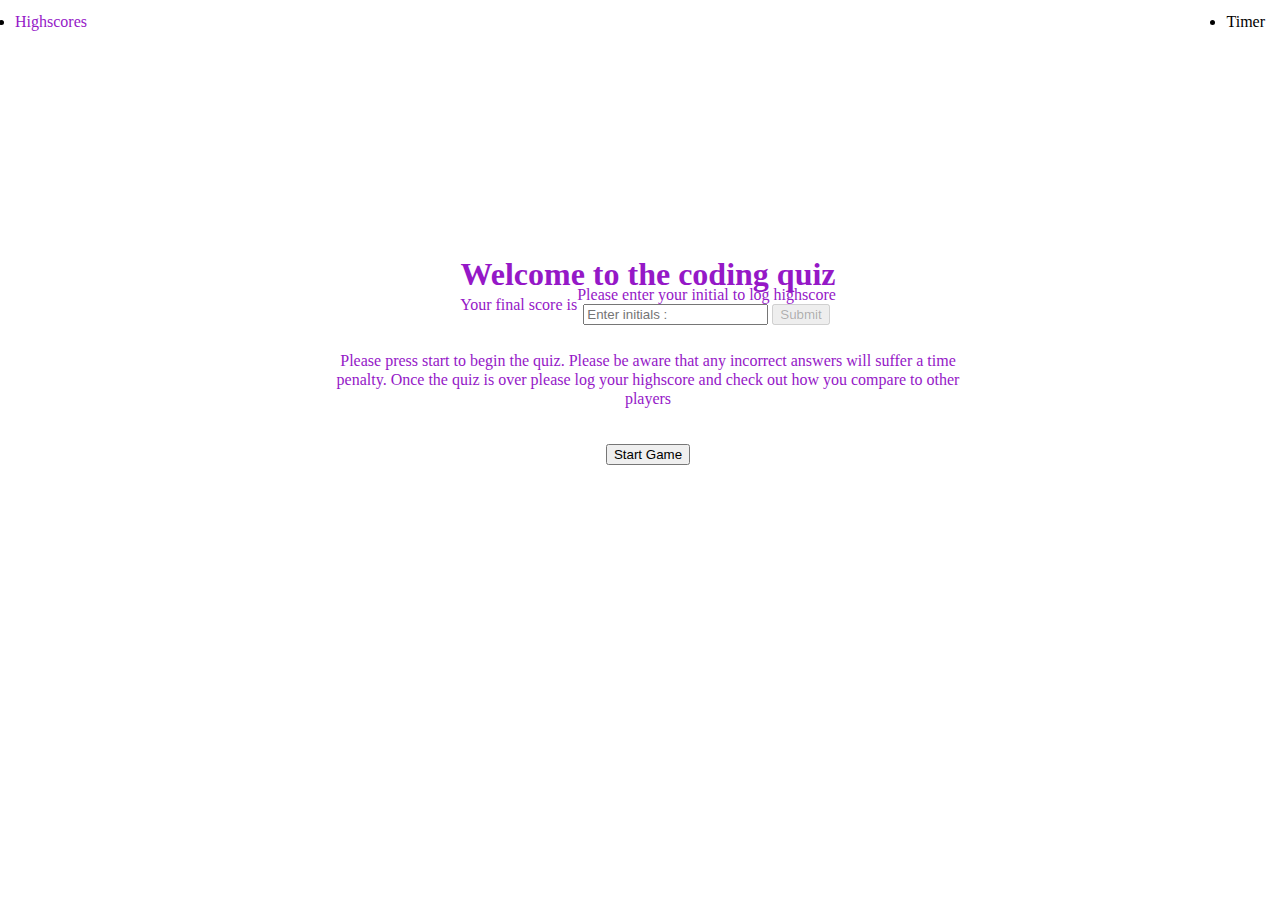
==== index.html @ d579f2b8 "intial commit" ====
<!DOCTYPE html>
<html lang="en">
<head>
    <meta charset="UTF-8">
    <meta http-equiv="X-UA-Compatible" content="IE=edge">
    <meta name="viewport" content="width=device-width, initial-scale=1.0">
    <title>Coding Quiz Project</title>
    <link rel="stylesheet" href="style.css">
</head>
<body>

    <header>
        <nav>
            <ul class="nav">
                <li><a href="highScore.html">Highscores</a></li>
                <li id="timer">Timer</li>
            </ul>
        </nav>
    </header>

    <main>
        <div class="intro" id="introPage">
            <h1>Welcome to the coding quiz</h1>
            <p>Please press start to begin the quiz. Please be aware that any incorrect answers will suffer a time penalty. Once the quiz is over please log your highscore and check out how you compare to other players</p>
            <button type="button" id="startButton">Start Game</button>
        </div>
        <div class="container" id="qAndAns">
            <div id="questions">
                Question
            </div>
            <div id="answers" class="button-grid"> 
                <button type="button" class="chosenAnswer" data-number="1">Answer 1</button>
                <button type="button" class="chosenAnswer" data-number="2">Answer 2</button>
                <button type="button" class="chosenAnswer" data-number="3">Answer 3</button>
                <button type="button" class="chosenAnswer" data-number="4">Answer 4</button>
            </div>
            <div>
                <p id="correct">Last answer was correct!</p>
                <p id="incorrect">Last answer was incorrect!</p>
            </div>
        </div>
        <div class="container" id="hSContainer">
            <p>Your final score is <span id="final"></span></p>
            <form>
                <label for="initilas">Please enter your initial to log highscore</label><br>
                <input type="text" id="intials" name="initials" placeholder="Enter initials :">
                <button id="submit" disabled>Submit</a></button>
            </form>
        </div>
    </main>

    <script src="JS/script.js"></script>
</body>
</html>
---- style.css ----
main {
    display: flex;
    justify-content: center;
    align-items: center;
    width: 100vw;
    text-align: center;
    color: rgb(149, 24, 199);
}

ul a {
    text-decoration: none;
    color: rgb(149, 24, 199);
}



ul a:visited {
    text-decoration: none;
    color: rgb(149, 24, 199);
}

.intro {
    display: flex;
    width: 50vw;
    flex-wrap: wrap;
    align-items: center;
    justify-content: center;
    position: absolute;
    top: 25%;
    padding: 10px;
}

.intro p {
    padding: 20px 0 20px 0;
    line-height: 1.2;
}

.container {
    display: flex;
    width: 50vw;
    flex-wrap: wrap;
    align-items: center;
    justify-content: center;
    position: absolute;
    top: 30%;
    padding: 10px;
}

.button-grid {
    display: grid;
    grid-template-columns: repeat(2, auto);
    gap: 10px;
    margin: 20px 0;
}

.nav {
    display: flex;
    justify-content: space-between;
    padding: 5px;
    margin: 2px;
}


#qAndAns {
    display: none;
}

#highScoresContainer {
    display: none;
}

#correct {
    display: none;
}

#incorrect {
    display: none;
}

/* highscore page styling below */
div a {
    text-decoration: none;
    color: rgb(105, 34, 163);
}

div a:visited {
    text-decoration: none;
    color: rgb(105, 34, 163);
}

ol {
    padding: 10px;
}

ol li {
    padding: 3px;
    font-size: 18px;
}

.highStyle {
    display: flex;
    flex-wrap: wrap;
    align-items: center;
    justify-content: center;
    position: absolute;
    top: 25%;
    flex-direction: column;
    padding: 10px;
}

.highStyle h1 {
    padding: 10px;
    color: rgb(149, 24, 199);
}
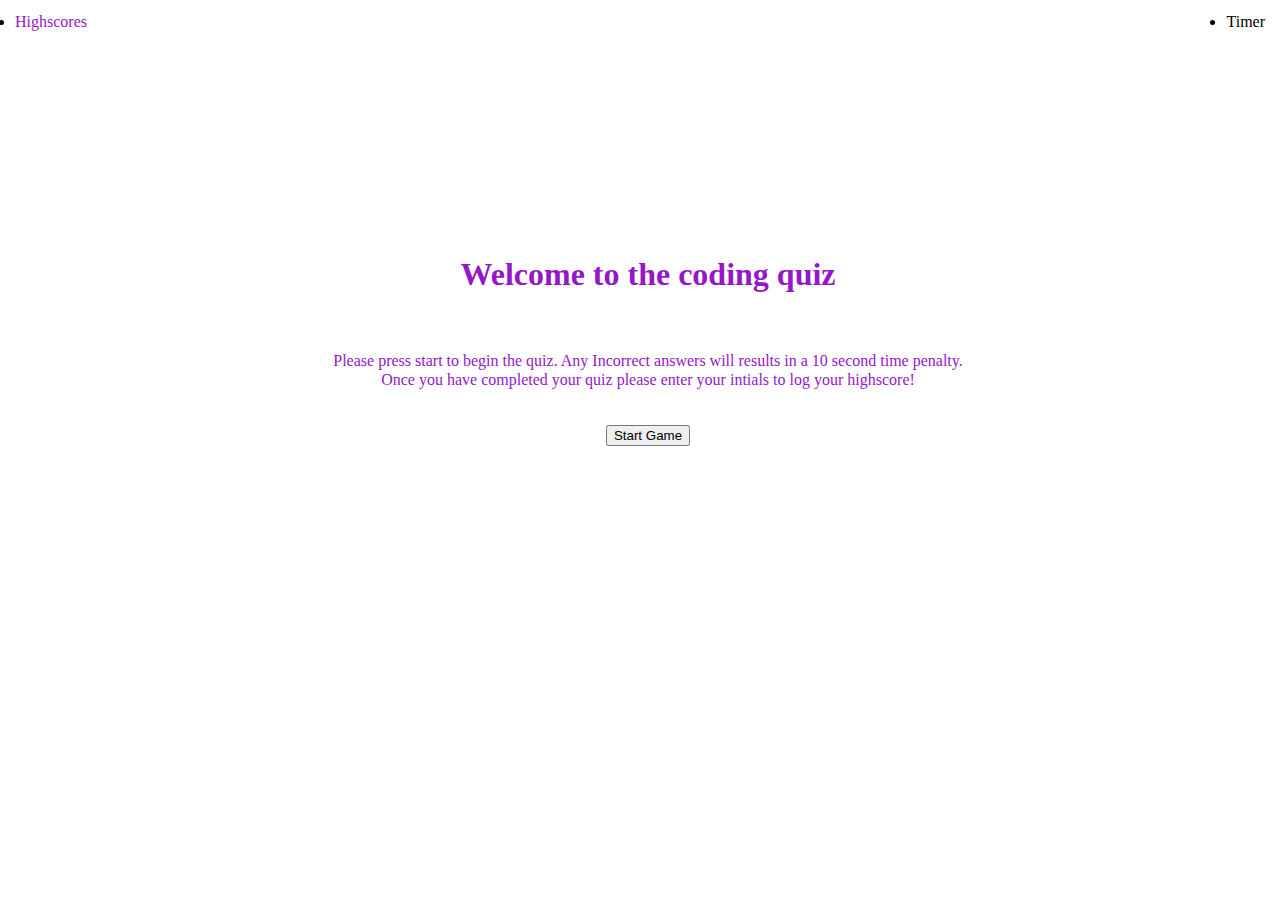
==== commit 4379a5f5: "need questions to show on page, showing on the console log fine" ====
--- a/index.html
+++ b/index.html
@@ -23,7 +23,7 @@
     <main>
         <div class="intro" id="introPage">
             <h1>Welcome to the coding quiz</h1>
-            <p>Please press start to begin the quiz. Please be aware that any incorrect answers will suffer a time penalty. Once the quiz is over please log your highscore and check out how you compare to other players</p>
+            <p>Please press start to begin the quiz. Any Incorrect answers will results in a 10 second time penalty. Once you have completed your quiz please enter your intials to log your highscore!</p>
             <button type="button" id="startButton">Start Game</button>
         </div>
         <div class="container" id="qAndAns">
@@ -44,7 +44,7 @@
         <div class="container" id="hSContainer">
             <p>Your final score is <span id="final"></span></p>
             <form>
-                <label for="initilas">Please enter your initial to log highscore</label><br>
+                <label for="initials">Please enter your initial to log highscore</label><br>
                 <input type="text" id="intials" name="initials" placeholder="Enter initials :">
                 <button id="submit" disabled>Submit</a></button>
             </form>
--- a/style.css
+++ b/style.css
@@ -67,7 +67,7 @@
     display: none;
 }
 
-#highScoresContainer {
+#hSContainer {
     display: none;
 }
 
@@ -79,39 +79,3 @@
     display: none;
 }
 
-/* highscore page styling below */
-div a {
-    text-decoration: none;
-    color: rgb(105, 34, 163);
-}
-
-div a:visited {
-    text-decoration: none;
-    color: rgb(105, 34, 163);
-}
-
-ol {
-    padding: 10px;
-}
-
-ol li {
-    padding: 3px;
-    font-size: 18px;
-}
-
-.highStyle {
-    display: flex;
-    flex-wrap: wrap;
-    align-items: center;
-    justify-content: center;
-    position: absolute;
-    top: 25%;
-    flex-direction: column;
-    padding: 10px;
-}
-
-.highStyle h1 {
-    padding: 10px;
-    color: rgb(149, 24, 199);
-}
-
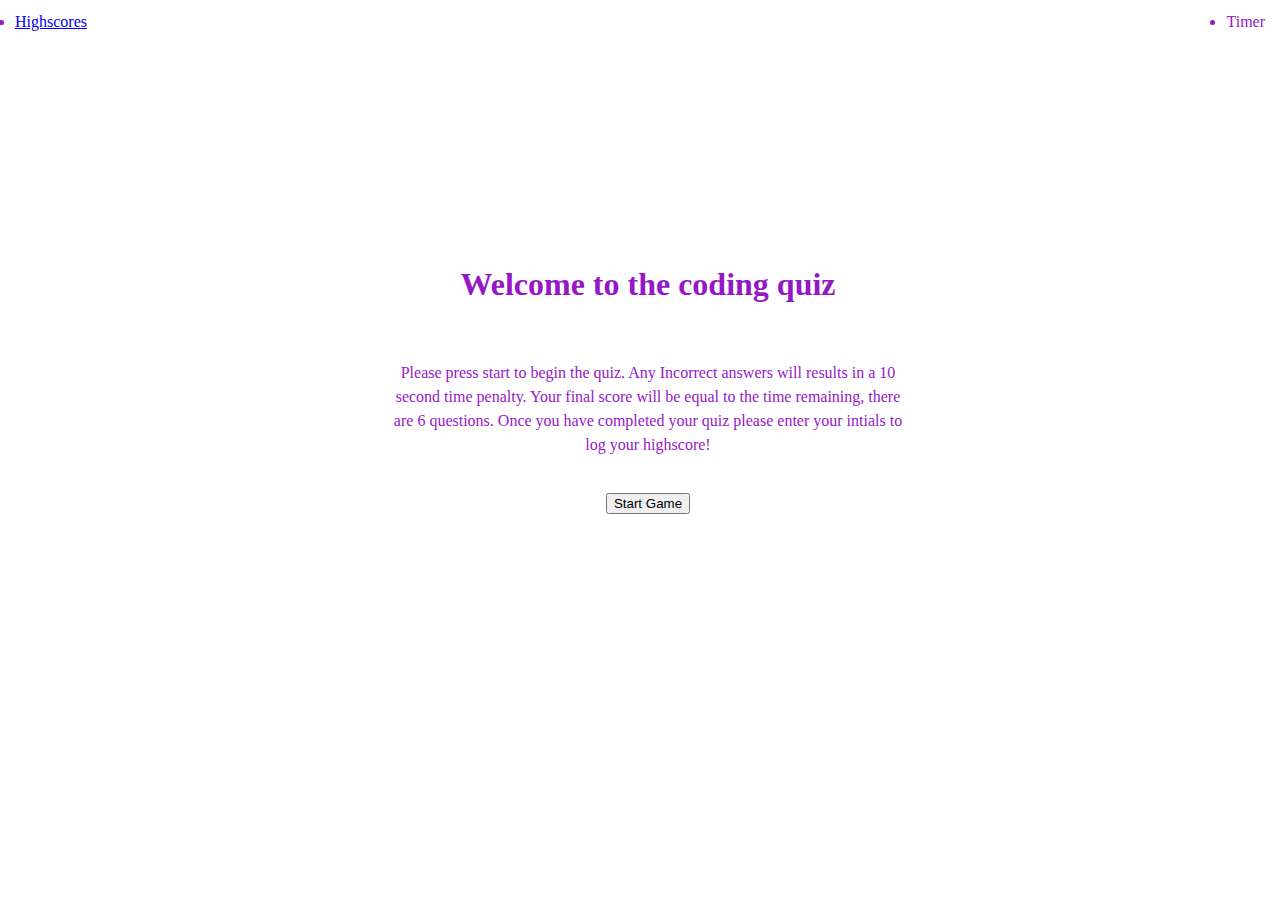
==== commit 9297d656: "read me added" ====
--- a/index.html
+++ b/index.html
@@ -23,7 +23,7 @@
     <main>
         <div class="intro" id="introPage">
             <h1>Welcome to the coding quiz</h1>
-            <p>Please press start to begin the quiz. Any Incorrect answers will results in a 10 second time penalty. Once you have completed your quiz please enter your intials to log your highscore!</p>
+            <p>Please press start to begin the quiz. Any Incorrect answers will results in a 10 second time penalty. Your final score will be equal to the time remaining, there are 6 questions. Once you have completed your quiz please enter your intials to log your highscore!</p>
             <button type="button" id="startButton">Start Game</button>
         </div>
         <div class="container" id="qAndAns">
--- a/style.css
+++ b/style.css
@@ -9,49 +9,42 @@
     color: rgb(149, 24, 199);
 }
 
-ul a {
-    text-decoration: none;
+ul {
     color: rgb(149, 24, 199);
 }
 
 
 
-ul a:visited {
-    text-decoration: none;
-    color: rgb(149, 24, 199);
-}
-
 .intro {
     display: flex;
-    width: 50vw;
+    width: 40vw;
     flex-wrap: wrap;
     align-items: center;
     justify-content: center;
     position: absolute;
     top: 25%;
-    padding: 10px;
+    padding: 20px;
 }
 
 .intro p {
     padding: 20px 0 20px 0;
-    line-height: 1.2;
+    line-height: 1.5;
 }
 
 .container {
     display: flex;
-    width: 50vw;
+    width: 40vw;
     flex-wrap: wrap;
     align-items: center;
     justify-content: center;
     position: absolute;
-    top: 30%;
-    padding: 10px;
+    top: 20%;
+    padding: 5px;
 }
 
 .button-grid {
     display: grid;
     grid-template-columns: repeat(2, auto);
-    gap: 10px;
     margin: 20px 0;
 }
 
@@ -79,3 +72,37 @@
     display: none;
 }
 
+div a {
+    text-decoration: none;
+    color: black;
+}
+
+
+ol {
+    padding: 20px;
+}
+
+ol li {
+    padding: 5px;
+    font-size: 18px;
+}
+
+.highscoreStyle {
+    position: absolute;
+    top: 25%;
+    padding: 5px;
+}
+
+.leaderboard {
+    display: flex;
+    width: 40vw;
+    flex-wrap: wrap;
+    flex-direction: column;
+    align-items: center;
+    justify-content: center;
+    position: absolute;
+    top: 25%;
+    padding: 5px;
+    color: rgb(149, 24, 199);
+    padding: 20px;
+}